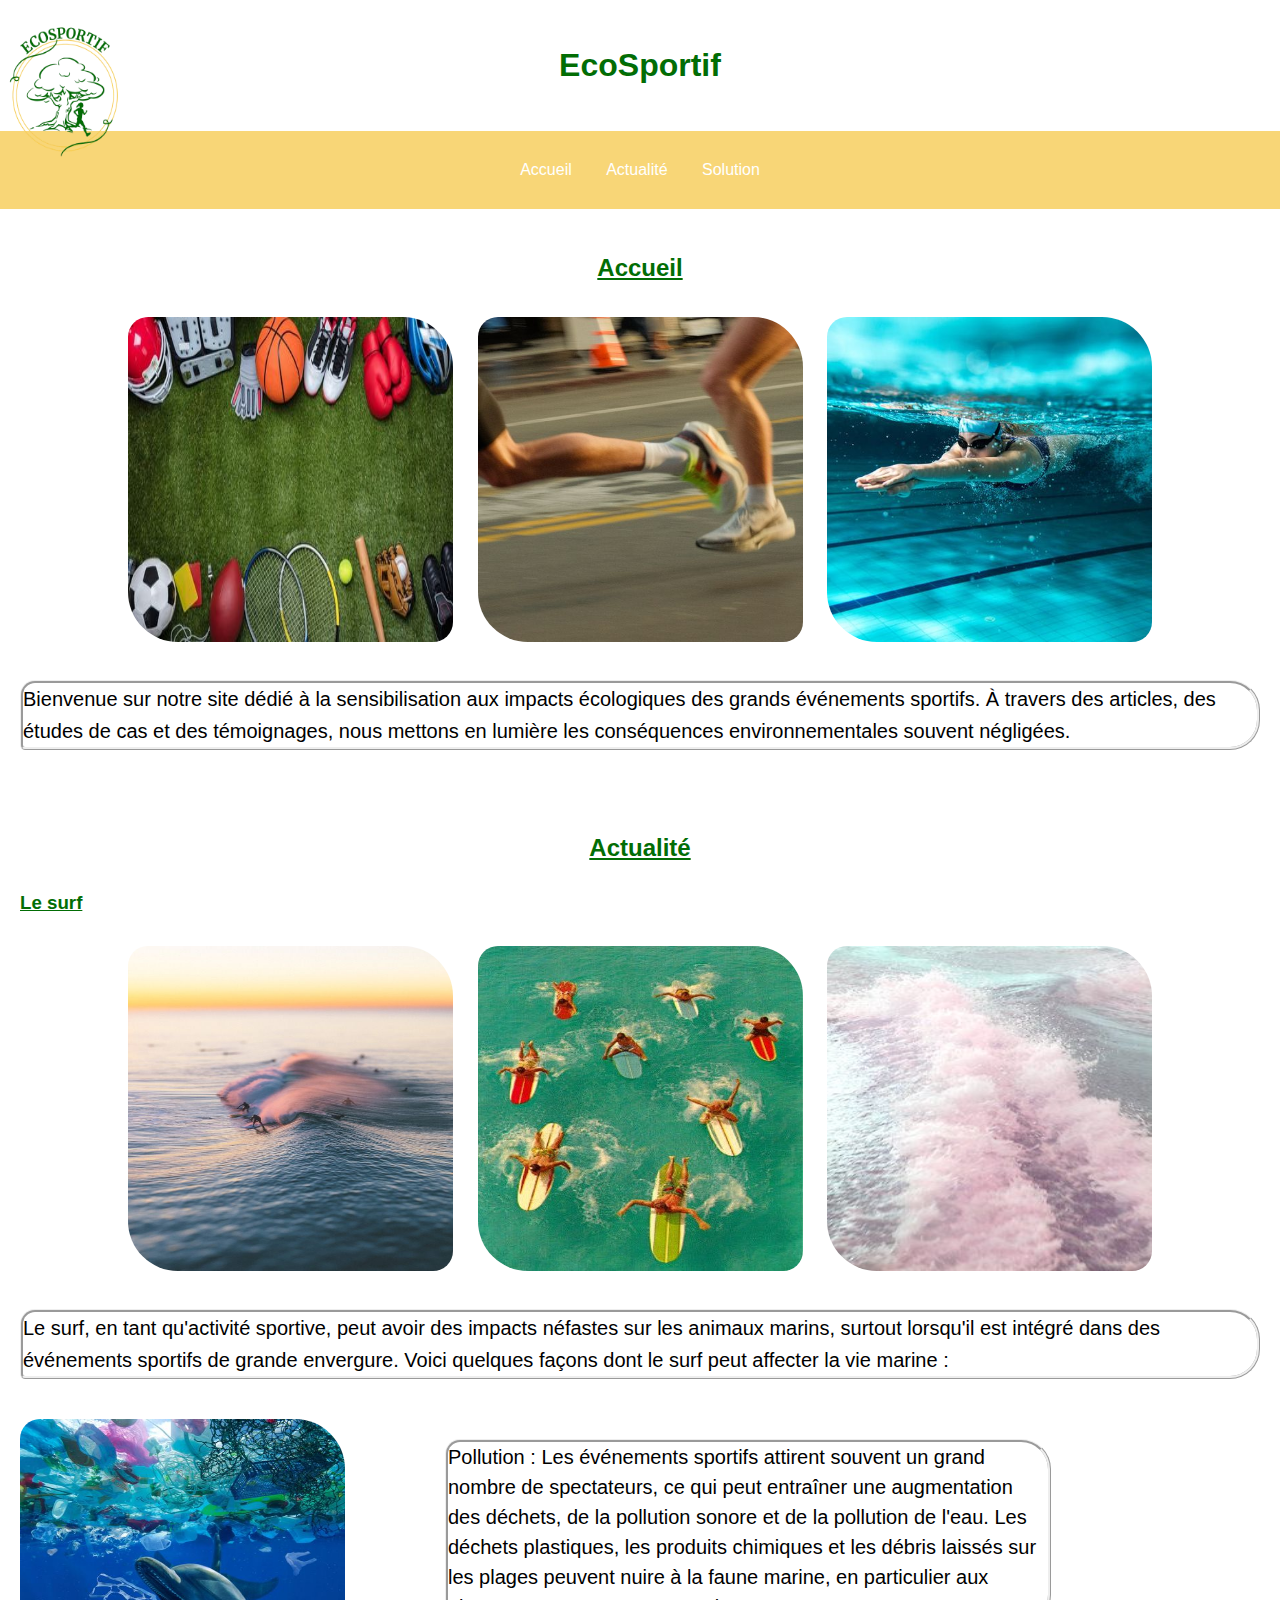
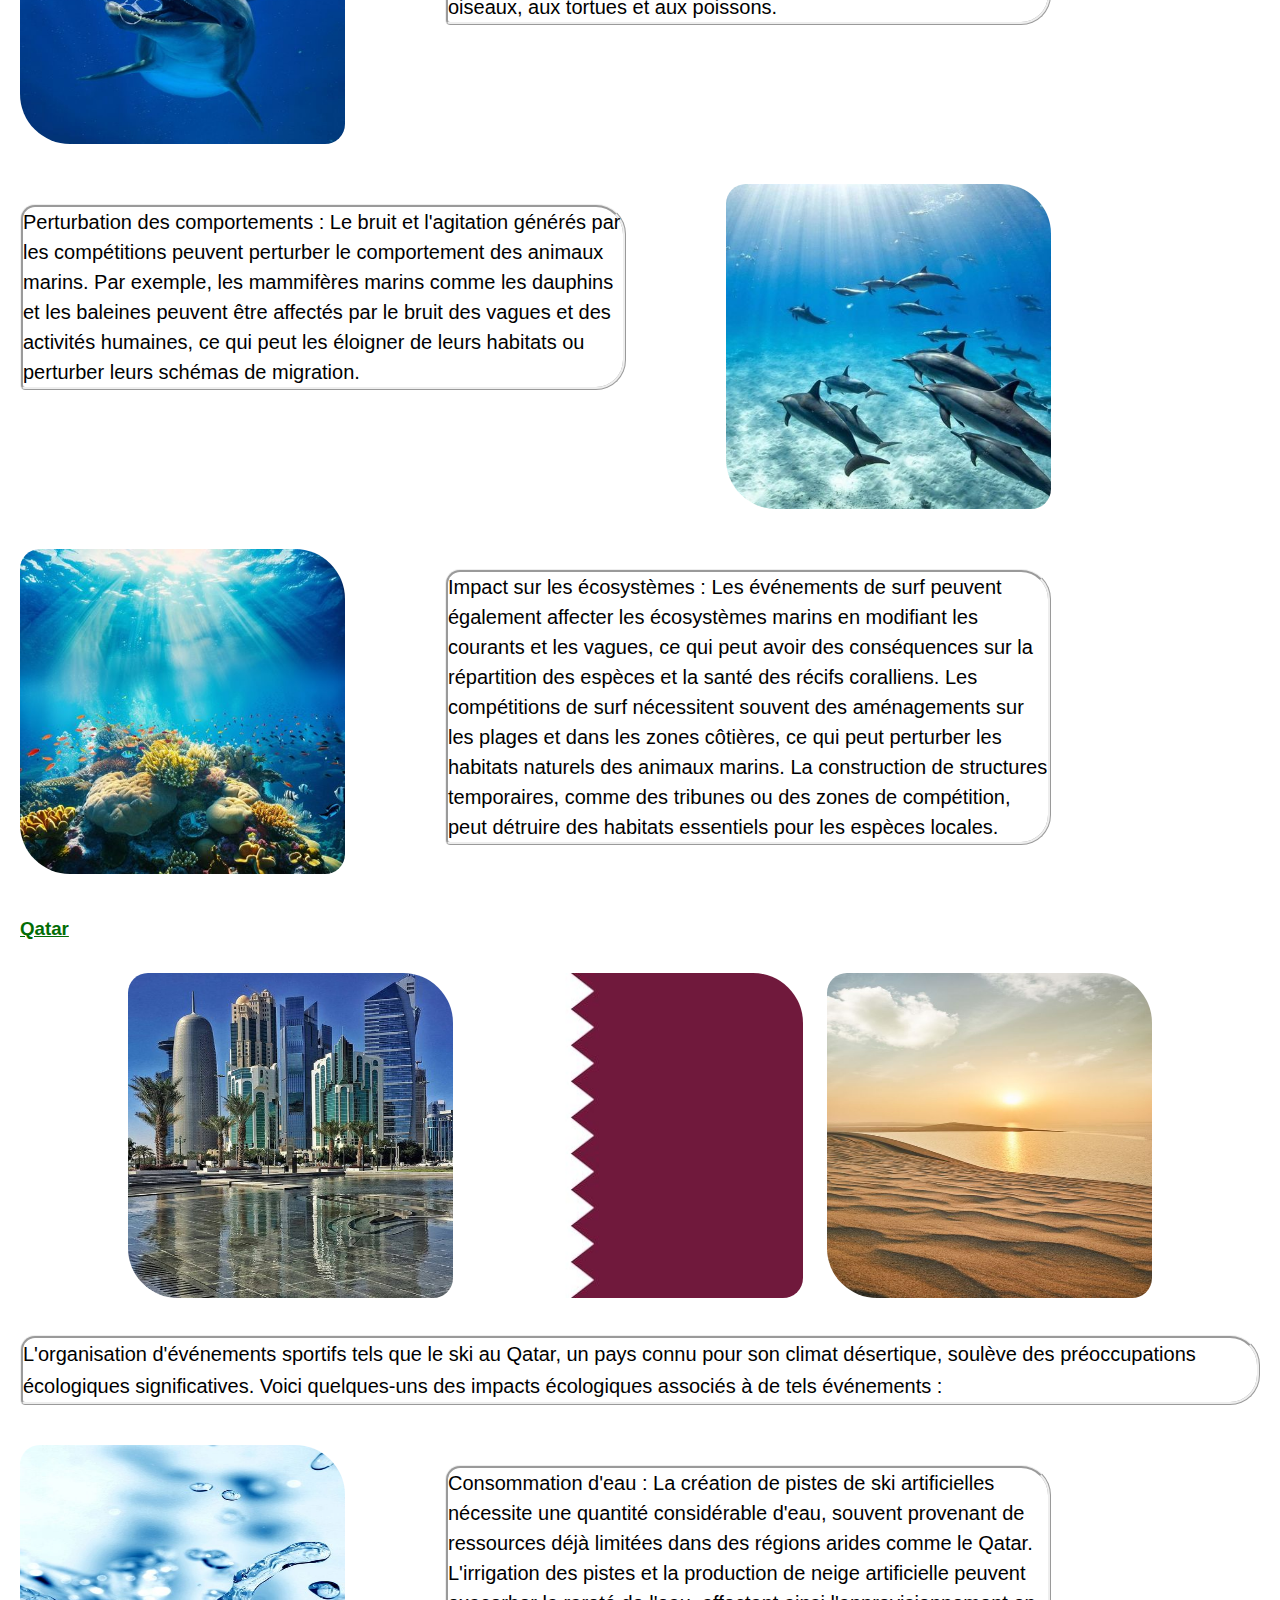
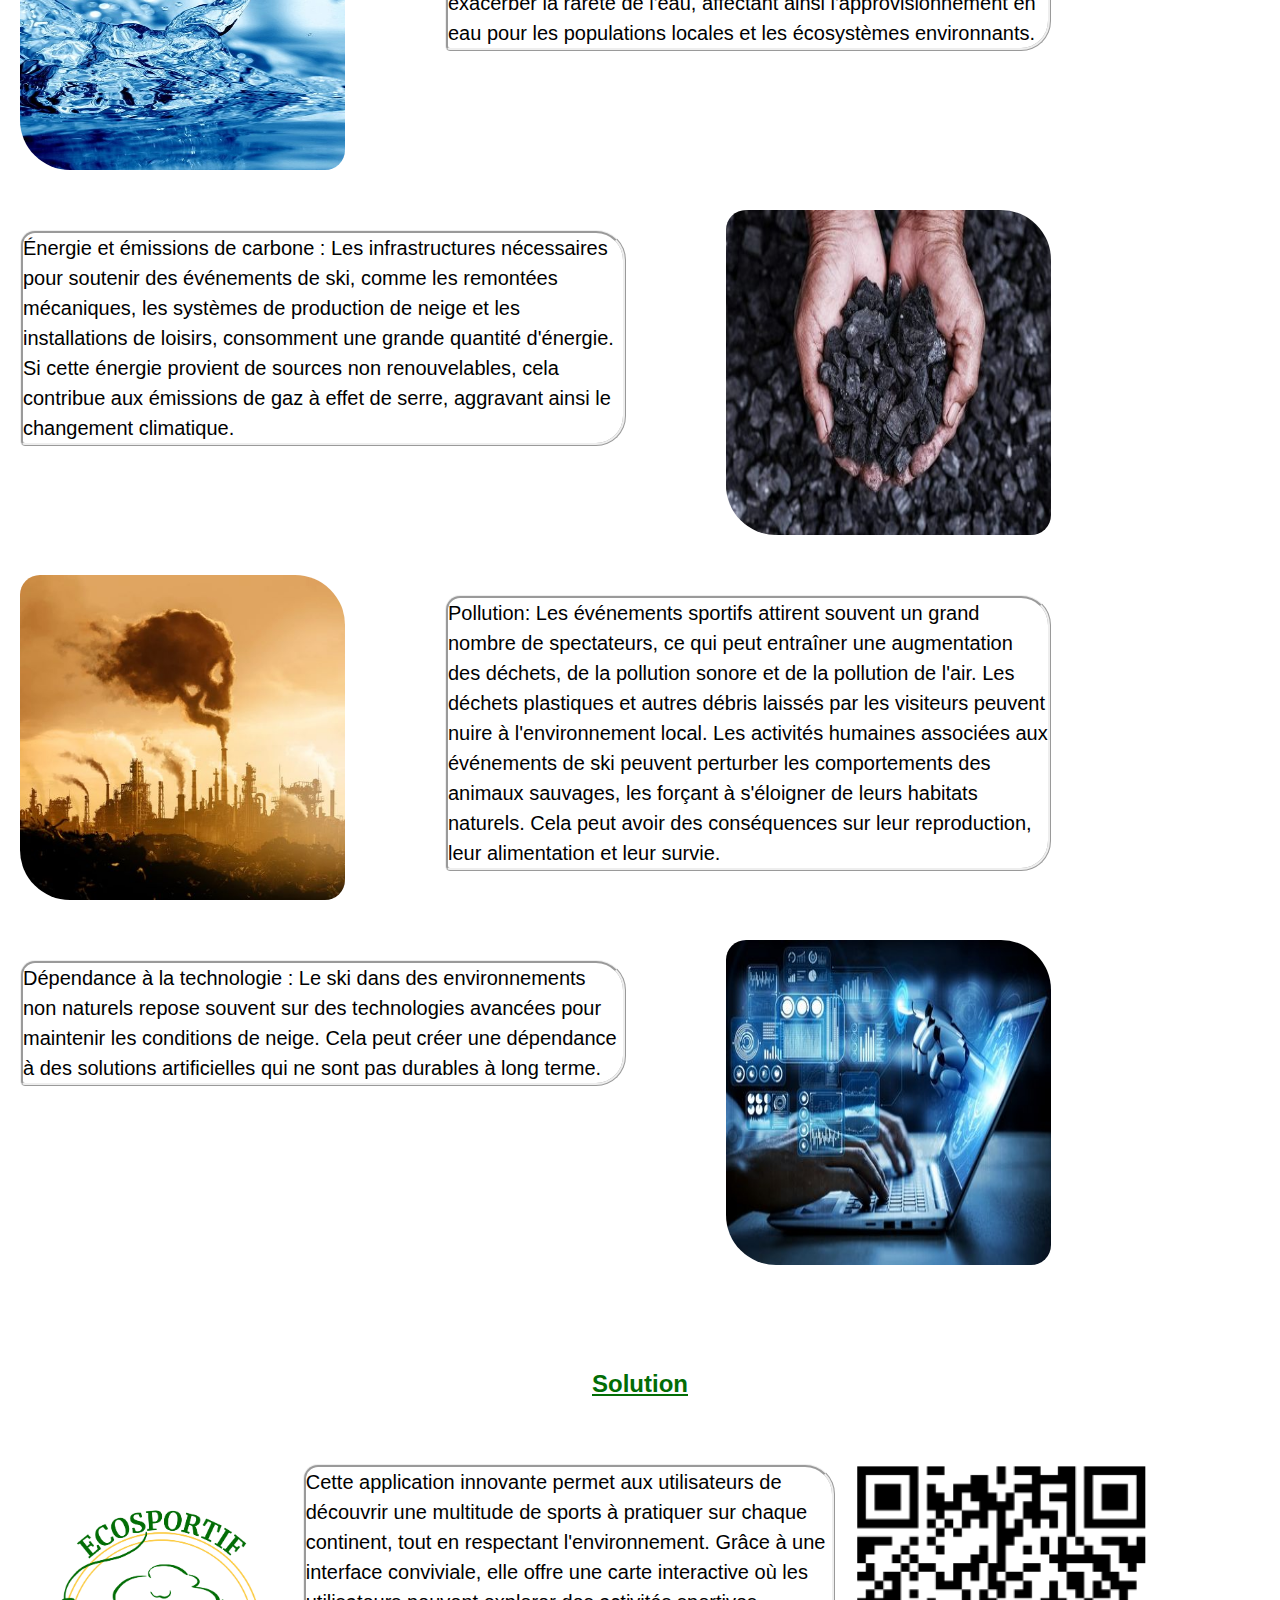
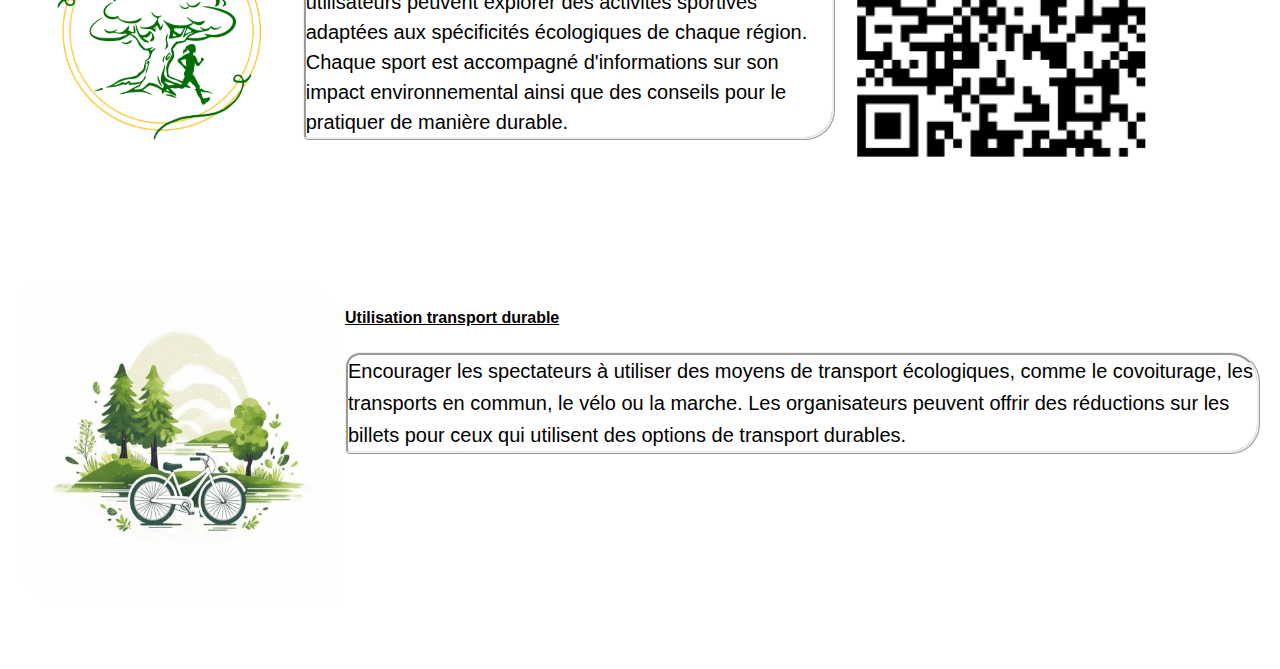
==== index.html @ ba08399d "Update and rename Index.html to index.html" ====
<!DOCTYPE html> 
<html>
    <head>
        <meta charset="UTF-8">
        <title>EcoSportif</title>
        <link rel="stylesheet" type="text/css" href="EcoSportif.css">
    </head>
    <body>
        <div class="container">
            <img src="logo2.png" class="imagelogo" >
            <h1>EcoSportif</h1>
        </div>

        <nav>
            <ul class="navmenue">
                <li><a href="#accueil">Accueil</a></li>
                <li><a href="#Actualité">Actualité</a></li>
                <li><a href="#Solution">Solution</a></li>
            </ul>
        </nav>

        <section id="Accueil">
            <h2>Accueil</h2>
            <center>
                <img width="325" height="325" src="sport.jpg" alt="Sport">
                <img width="325" height="325"  src="sport2.jpg">
                <img width="325" height="325"  src="sport3.jpg">
            </center>
            <p>Bienvenue sur notre site dédié à la sensibilisation aux impacts écologiques des grands événements sportifs. À travers des articles, des études de cas et des témoignages, nous mettons en lumière les conséquences environnementales souvent négligées.</p>
        </section>

        <section id="Actualité">
            <h2>Actualité</h2>
            <h3>Le surf</h3>
            <center>
                <img width="325" height="325" src="surf1.jpg" alt="Surf">
                <img width="325" height="325" src="surf2.jpg" alt="Surf">
                <img width="325" height="325" src="surf3.jpg" alt="Surf">
            </center>
            <p>Le surf, en tant qu'activité sportive, peut avoir des impacts néfastes sur les animaux marins, surtout lorsqu'il est intégré dans des événements sportifs de grande envergure. Voici quelques façons dont le surf peut affecter la vie marine :</p>

            <div class="pollution">
                <img src="pollution.jpg" class="imagedroite" alt="Pollution">
                <p class="textepol">
                    Pollution :
                    Les événements sportifs attirent souvent un grand nombre de spectateurs, ce qui peut entraîner une augmentation des déchets, de la pollution sonore et de la pollution de l'eau. Les déchets plastiques, les produits chimiques et les débris laissés sur les plages peuvent nuire à la faune marine, en particulier aux oiseaux, aux tortues et aux poissons.
                </p>
            </div>

            <div class="comportements">
                <p class="textedau">
                    Perturbation des comportements :
                    Le bruit et l'agitation générés par les compétitions peuvent perturber le comportement des animaux marins. Par exemple, les mammifères marins comme les dauphins et les baleines peuvent être affectés par le bruit des vagues et des activités humaines, ce qui peut les éloigner de leurs habitats ou perturber leurs schémas de migration.
                </p>
                <img src="dauphin.jpg" class="imagegauche" alt="Dauphin">
                
            </div>

            <div class="ecosysteme">
                <img src="ecosys.jpg" class="imagedroite" alt="Écosystème">
                <p class="textepol">
                    Impact sur les écosystèmes :
                    Les événements de surf peuvent également affecter les écosystèmes marins en modifiant les courants et les vagues, ce qui peut avoir des conséquences sur la répartition des espèces et la santé des récifs coralliens. Les compétitions de surf nécessitent souvent des aménagements sur les plages et dans les zones côtières, ce qui peut perturber les habitats naturels des animaux marins. La construction de structures temporaires, comme des tribunes ou des zones de compétition, peut détruire des habitats essentiels pour les espèces locales.
                </p>
            </div>

            <h3>Qatar</h3>
            <center>
                <img width="325" height="325" src="qatar1.jpg" alt="Qatar">
                <img width="325" height="325" src="qatar2.jpg" alt="Qatar">
                <img width="325" height="325" src="qatar3.jpg" alt="Qatar">
            </center>
            <p>L'organisation d'événements sportifs tels que le ski au Qatar, un pays connu pour son climat désertique, soulève des préoccupations écologiques significatives. Voici quelques-uns des impacts écologiques associés à de tels événements :</p>

            <div class="eau">
                <img src="eau.jpg" class="imagedroite" alt="Eau">
                <p class="textepol">
                    Consommation d'eau :
                    La création de pistes de ski artificielles nécessite une quantité considérable d'eau, souvent provenant de ressources déjà limitées dans des régions arides comme le Qatar. L'irrigation des pistes et la production de neige artificielle peuvent exacerber la rareté de l'eau, affectant ainsi l'approvisionnement en eau pour les populations locales et les écosystèmes environnants.
                </p>
            </div>

            <div class="carbonne">
                <p class="textepol">
                    Énergie et émissions de carbone :
                    Les infrastructures nécessaires pour soutenir des événements de ski, comme les remontées mécaniques, les systèmes de production de neige et les installations de loisirs, consomment une grande quantité d'énergie. Si cette énergie provient de sources non renouvelables, cela contribue aux émissions de gaz à effet de serre, aggravant ainsi le changement climatique.
                </p>
                <img src="carbonne.jpg" class="imagegauche" alt="Carbone">
                
            </div>

            <div class="pollution">
                <img src="polluqatar.jpg" class="imagedroite" alt="Pollution Qatar">
                <p class="textepol">
                    Pollution:
                    Les événements sportifs attirent souvent un grand nombre de spectateurs, ce qui peut entraîner une augmentation des déchets, de la pollution sonore et de la pollution de l'air. Les déchets plastiques et autres débris laissés par les visiteurs peuvent nuire à l'environnement local. Les activités humaines associées aux événements de ski peuvent perturber les comportements des animaux sauvages, les forçant à s'éloigner de leurs habitats naturels. Cela peut avoir des conséquences sur leur reproduction, leur alimentation et leur survie.
                </p>
            </div>

            <div class="techno">
                <p class="textepol">
                    Dépendance à la technologie :
                    Le ski dans des environnements non naturels repose souvent sur des technologies avancées pour maintenir les conditions de neige. Cela peut créer une dépendance à des solutions artificielles qui ne sont pas durables à long terme.
                </p>
                <img src="techno.jpg" class="imagegauche" alt="Technologie">
                
            </div>
        </section>

        <section id="Solution">
            <h2>Solution</h2>
            <div class="appli">
                <img width="325" height="400" src="logo.png" alt="Logo">
                <p class="textepol">
                    Cette application innovante permet aux utilisateurs de découvrir une multitude de sports à pratiquer sur chaque continent, tout en respectant l'environnement. Grâce à une interface conviviale, elle offre une carte interactive où les utilisateurs peuvent explorer des activités sportives adaptées aux spécificités écologiques de chaque région. Chaque sport est accompagné d'informations sur son impact environnemental ainsi que des conseils pour le pratiquer de manière durable.
                </p>
                <img src="qrcode.png" class="imagedroite">
            </div>

            <div class="appli">
                <img width="325" height="325" src="transport.jpg" alt="Transport durable">
                <div>
                    <h4>Utilisation transport durable</h4>
                    <p>Encourager les spectateurs à utiliser des moyens de transport écologiques, comme le covoiturage, les transports en commun, le vélo ou la marche. Les organisateurs peuvent offrir des réductions sur les billets pour ceux qui utilisent des options de transport durables.</p>
                </div>
            </div>
        </section>
    </body>
</html>
---- EcoSportif.css ----
body {
    font-family: Arial, sans-serif;
    line-height: 1.6;
    margin: 0;
    padding: 0;
    }


            nav {
                background: #F8D677;
                color: #026D05;
                padding: 10px 0;
            }

            nav ul {
                list-style: none;
                padding: 0;
                text-align: center;
            }

            nav ul li {
                display: inline;
                margin: 0 15px;
            }

            nav ul li a {
                color: #fff;
                text-decoration: none;
            }

            .container {
                align-items: flex-start;
                margin:40px 0;
                position: relative;
                
            }

            .pollution {
                align-items: flex-start;
                margin:40px 0;
                display: flex;
            }
            .comportements {
                align-items: flex-start;
                margin:40px 0;
                display: flex;
            }
            .ecosysteme {
                align-items: flex-start;
                margin:40px 0;
                display: flex;
            }
            .eau {
                align-items: flex-start;
                margin:40px 0;
                display: flex;
            }
            .carbonne {
                align-items: flex-start;
                margin:40px 0;
                display: flex;
            }
            .techno {
                align-items: flex-start;
                margin:40px 0;
                display: flex;
            }
            .techno {
                align-items: flex-start;
                margin:40px 0;
                display: flex;
            }
            .appli {
                align-items: flex-start;
                margin:40px 0;
                display: flex;
            }
            .appli {
                align-items: flex-start;
                margin:40px 0;
                display: flex;
            }

            .imagedroite  {
                margin-right: 100px;
                width: 325px;
                height: 325px;
            }
            .imagelogo {
                top:-50px;
                left:-10px;
                width: 150px;
                height: 225px;
                position: absolute;
            

            }
            .imagegauche {
                margin-left: 100px;
                width: 325px;
                height: 325px;
            }

            .textepol, .textedau {
                max-width: 600px;
                font-size: 20px;
                line-height: 1.5;
            }

            center img {
                margin: 10px;
            }

            section {
                padding: 20px;
            }
            h2{
                text-align: center;
                color: #026D05;
                text-decoration-line:underline;
            }
            h3{
                color:#026D05;
                text-decoration-line:underline;
            }
            h1{
                text-align: center;
                color:#026D05 ;
            }
            h4{
                text-decoration-line: underline;
            }
            p{
                font-size:20px;
                border:ridge;
                border-radius:15px 30px 30px 5px;
            }
            img{
                border-radius:20px 50px;
            }
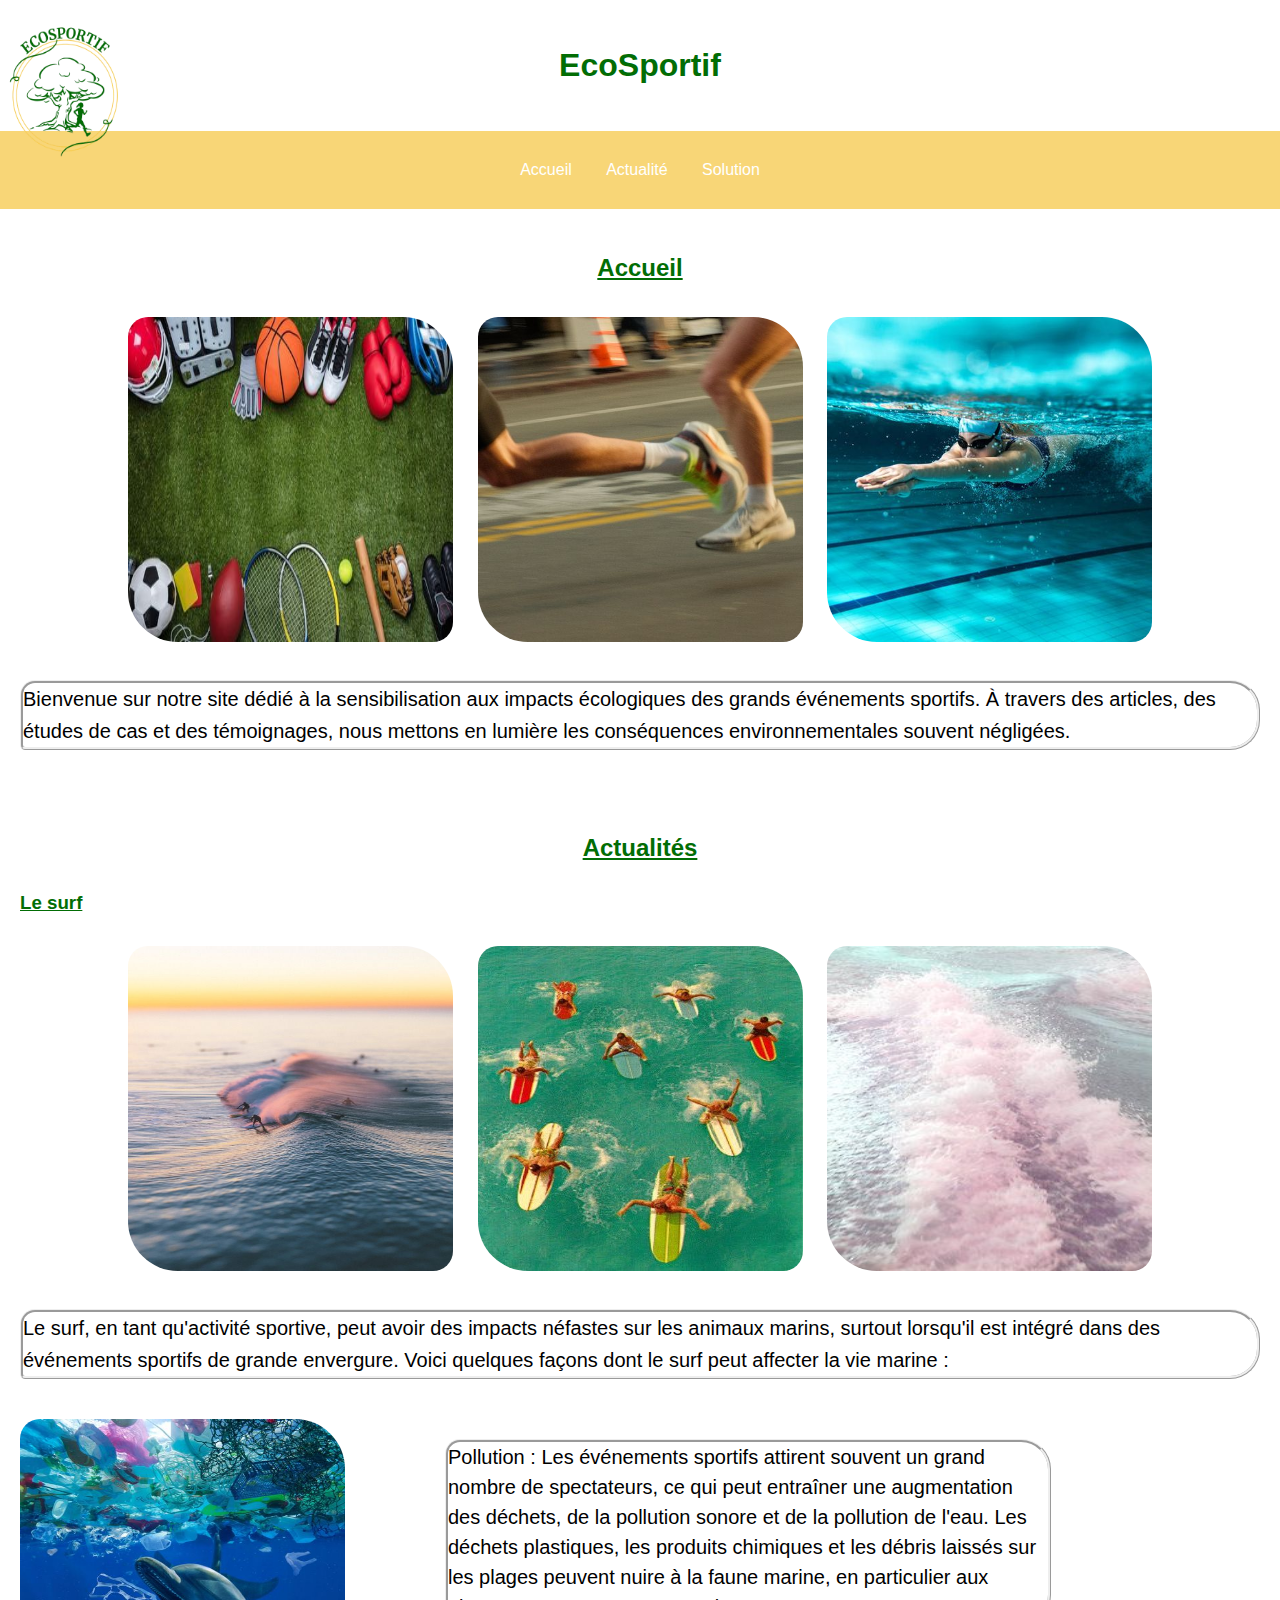
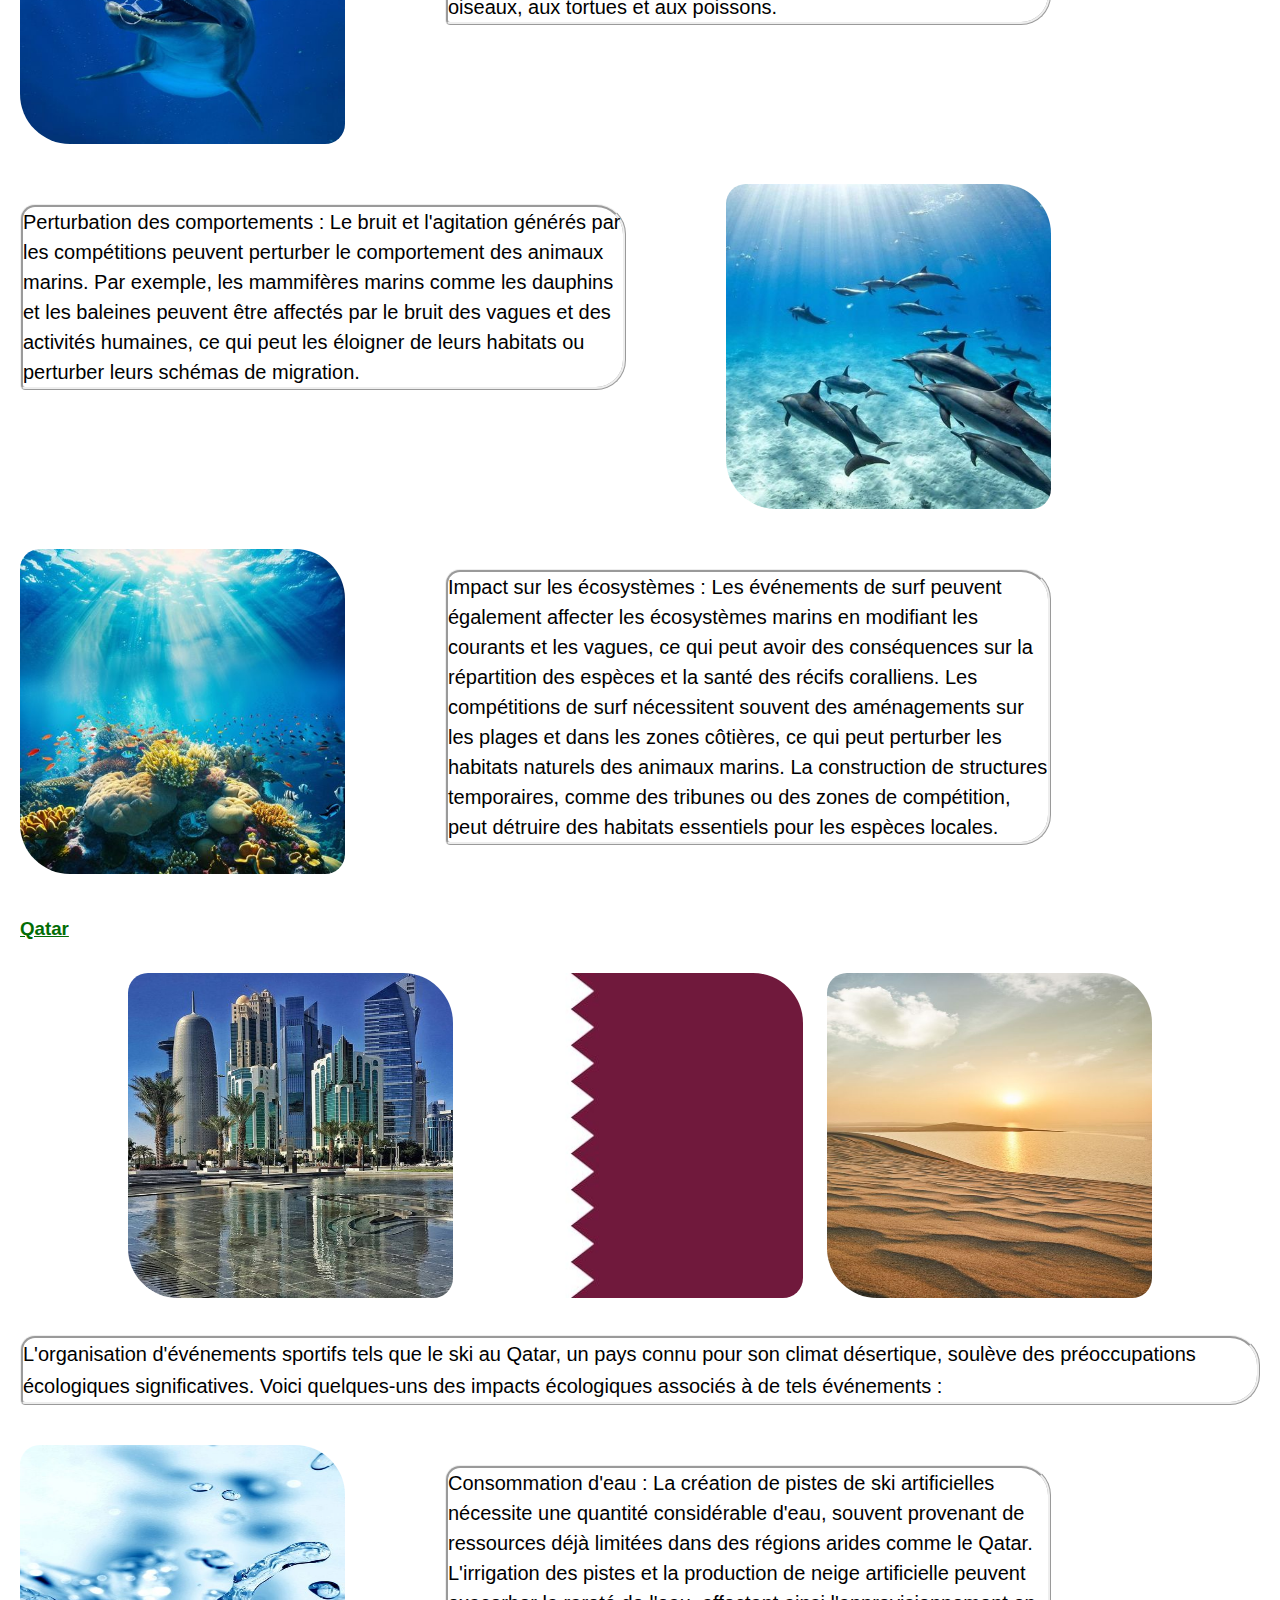
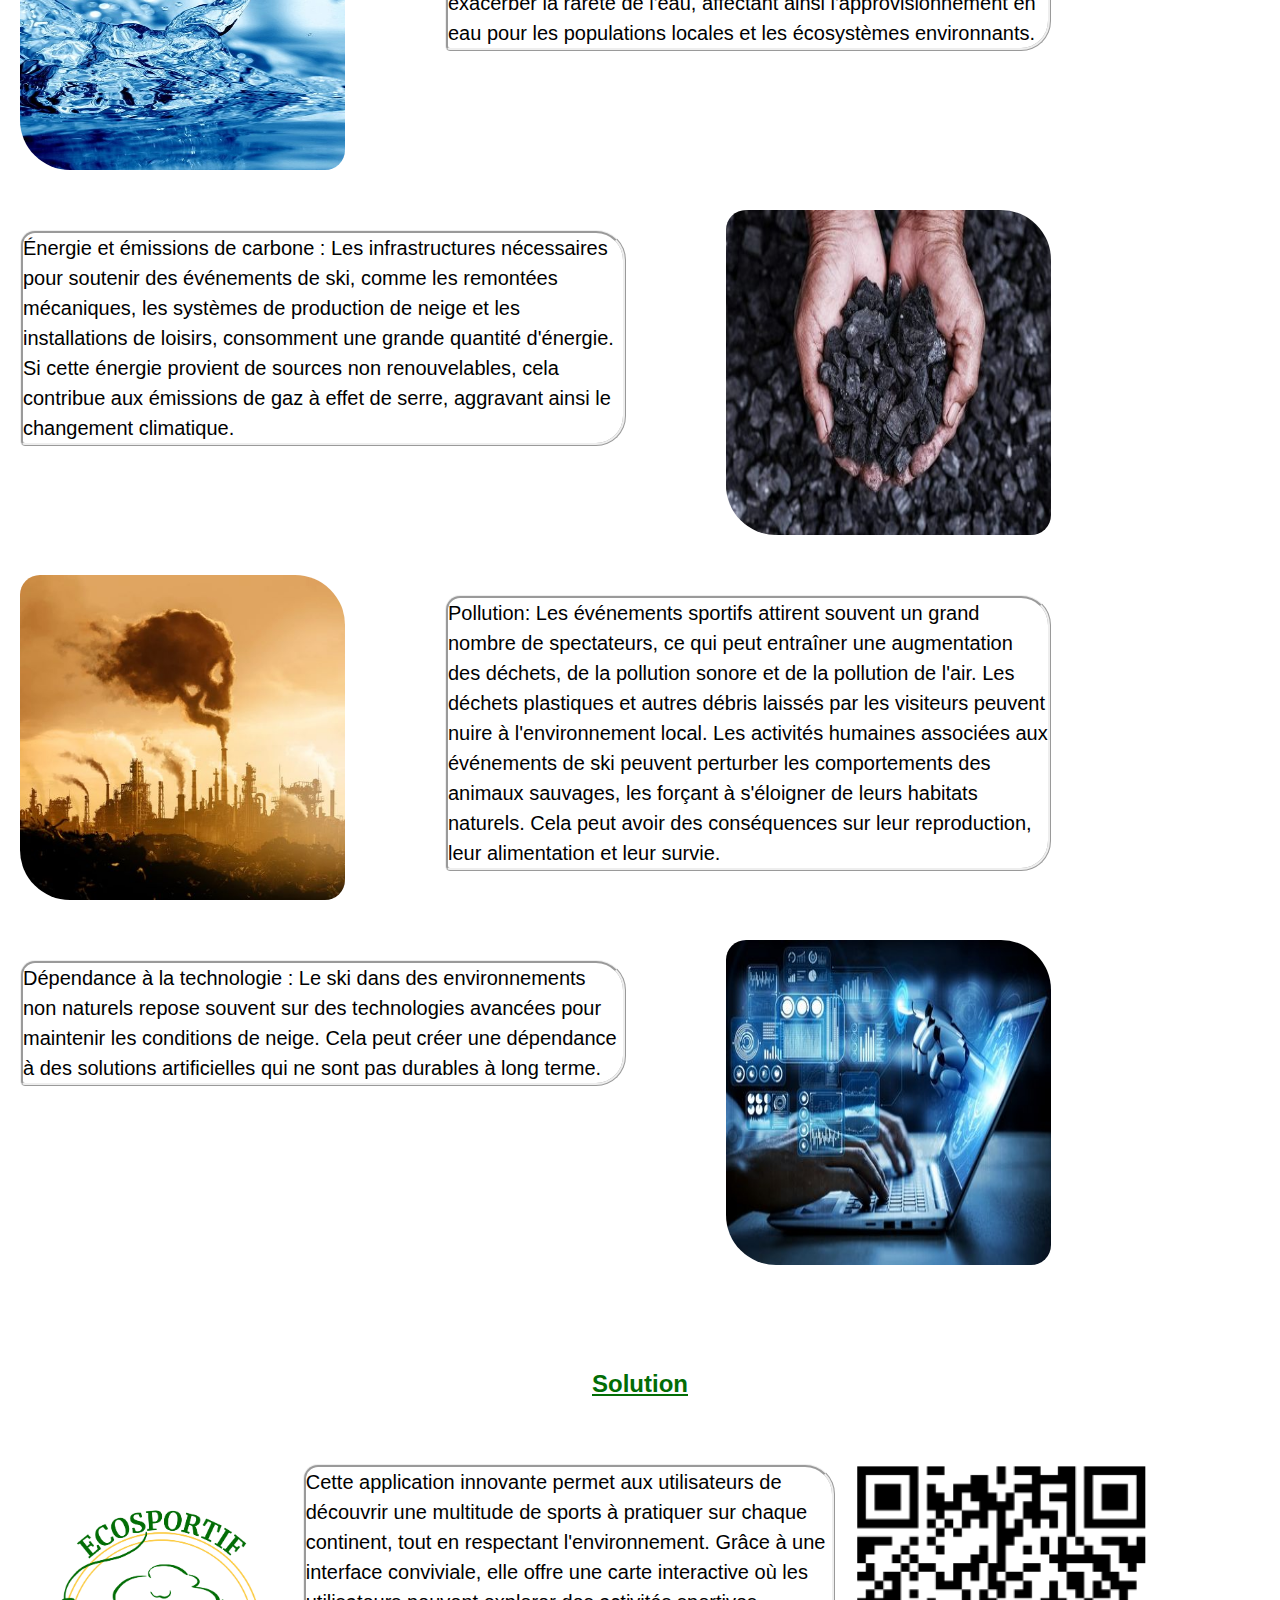
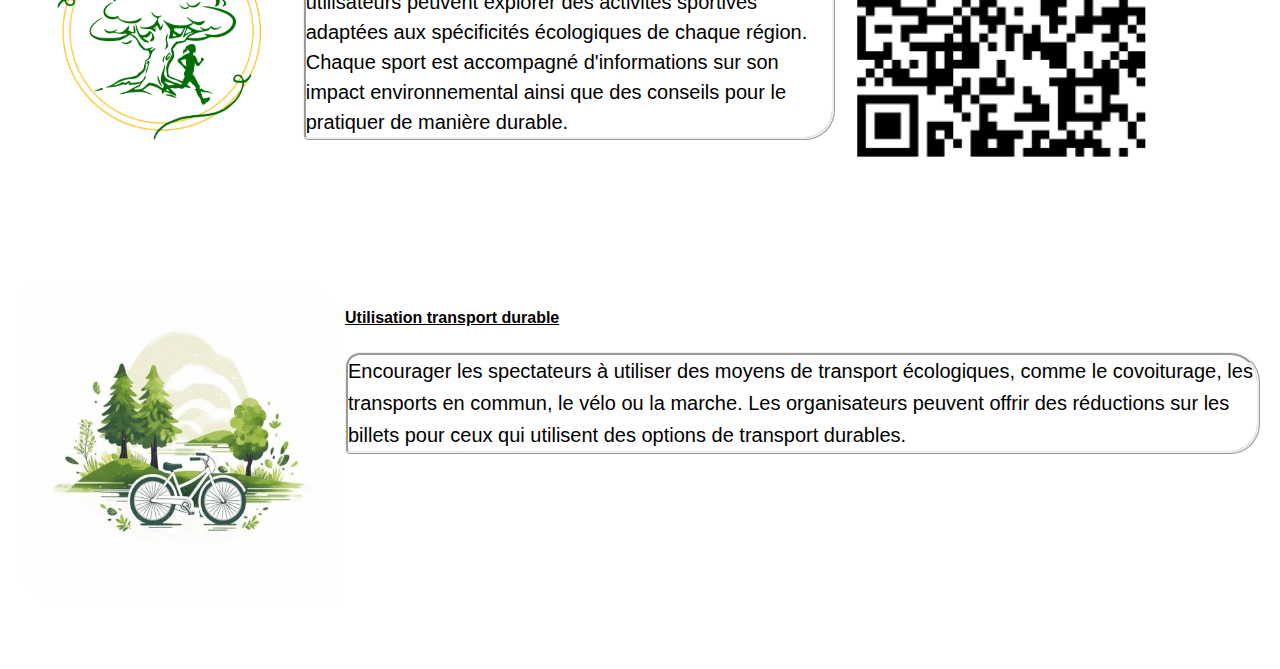
==== commit 19ed8c63: "Update index.html" ====
--- a/index.html
+++ b/index.html
@@ -30,7 +30,7 @@
         </section>
 
         <section id="Actualité">
-            <h2>Actualité</h2>
+            <h2>Actualités</h2>
             <h3>Le surf</h3>
             <center>
                 <img width="325" height="325" src="surf1.jpg" alt="Surf">
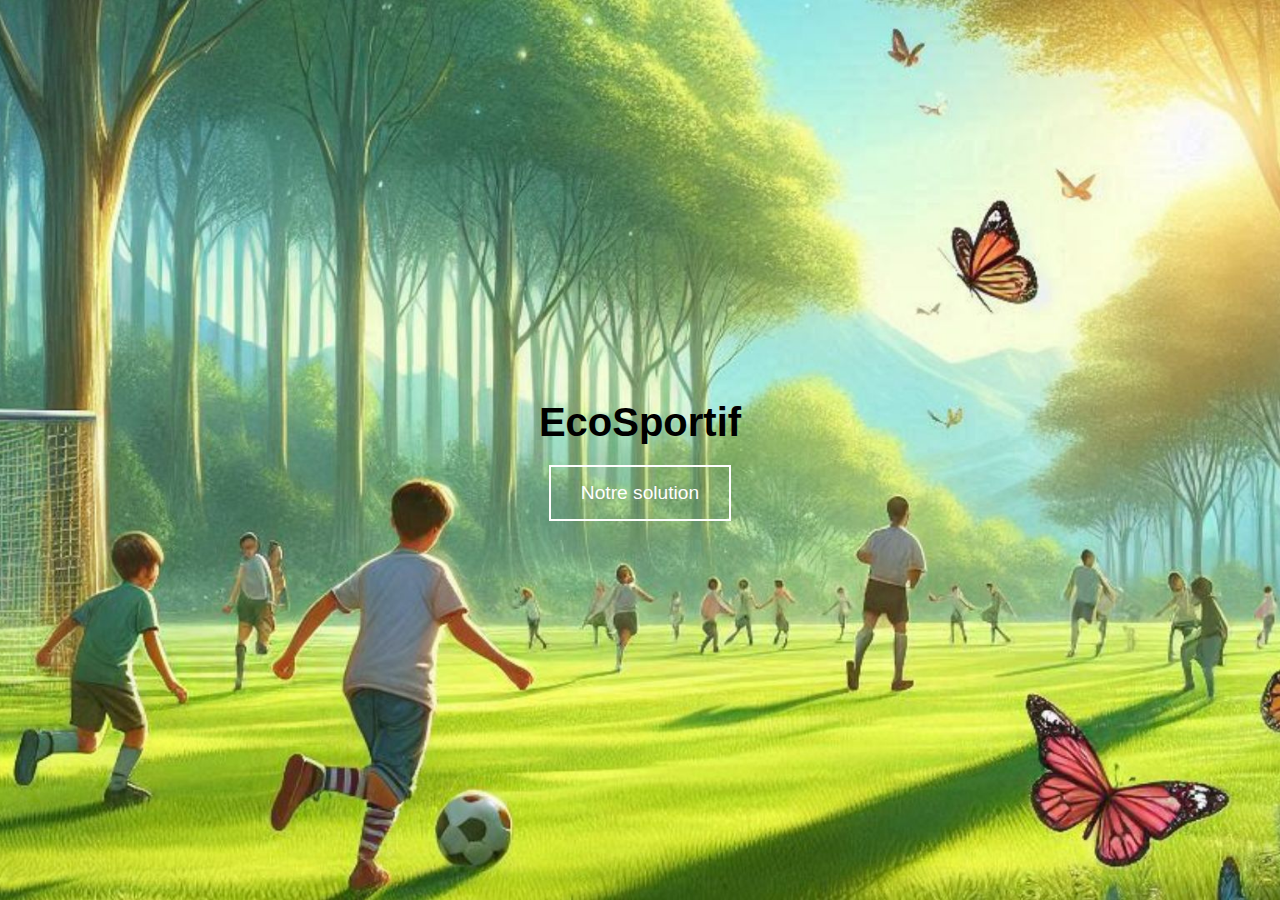
==== commit 457de441: "Update and rename site.html to index.html" ====
--- a/index.html
+++ b/index.html
@@ -1,129 +1,21 @@
-<!DOCTYPE html> 
-<html>
-    <head>
-        <meta charset="UTF-8">
-        <title>EcoSportif</title>
-        <link rel="stylesheet" type="text/css" href="EcoSportif.css">
-    </head>
-    <body>
-        <div class="container">
-            <img src="logo2.png" class="imagelogo" >
-            <h1>EcoSportif</h1>
+<!DOCTYPE html>
+<html lang="fr">
+<head>
+    <meta charset="UTF-8">
+    <meta name="viewport" content="width=device-width, initial-scale=1.0">
+    <link rel="stylesheet" type="text/css" href="site.css">
+    <title>Présentation</title>
+    
+</head>
+<body>
+    <div class="container">
+        <h1>EcoSportif</h1>
+        <div class="button-container">
+            <a href="EcoSportif.html">
+                <button class="styled-button">Notre solution</button>
+            </a>
         </div>
-
-        <nav>
-            <ul class="navmenue">
-                <li><a href="#accueil">Accueil</a></li>
-                <li><a href="#Actualité">Actualité</a></li>
-                <li><a href="#Solution">Solution</a></li>
-            </ul>
-        </nav>
-
-        <section id="Accueil">
-            <h2>Accueil</h2>
-            <center>
-                <img width="325" height="325" src="sport.jpg" alt="Sport">
-                <img width="325" height="325"  src="sport2.jpg">
-                <img width="325" height="325"  src="sport3.jpg">
-            </center>
-            <p>Bienvenue sur notre site dédié à la sensibilisation aux impacts écologiques des grands événements sportifs. À travers des articles, des études de cas et des témoignages, nous mettons en lumière les conséquences environnementales souvent négligées.</p>
-        </section>
-
-        <section id="Actualité">
-            <h2>Actualités</h2>
-            <h3>Le surf</h3>
-            <center>
-                <img width="325" height="325" src="surf1.jpg" alt="Surf">
-                <img width="325" height="325" src="surf2.jpg" alt="Surf">
-                <img width="325" height="325" src="surf3.jpg" alt="Surf">
-            </center>
-            <p>Le surf, en tant qu'activité sportive, peut avoir des impacts néfastes sur les animaux marins, surtout lorsqu'il est intégré dans des événements sportifs de grande envergure. Voici quelques façons dont le surf peut affecter la vie marine :</p>
-
-            <div class="pollution">
-                <img src="pollution.jpg" class="imagedroite" alt="Pollution">
-                <p class="textepol">
-                    Pollution :
-                    Les événements sportifs attirent souvent un grand nombre de spectateurs, ce qui peut entraîner une augmentation des déchets, de la pollution sonore et de la pollution de l'eau. Les déchets plastiques, les produits chimiques et les débris laissés sur les plages peuvent nuire à la faune marine, en particulier aux oiseaux, aux tortues et aux poissons.
-                </p>
-            </div>
-
-            <div class="comportements">
-                <p class="textedau">
-                    Perturbation des comportements :
-                    Le bruit et l'agitation générés par les compétitions peuvent perturber le comportement des animaux marins. Par exemple, les mammifères marins comme les dauphins et les baleines peuvent être affectés par le bruit des vagues et des activités humaines, ce qui peut les éloigner de leurs habitats ou perturber leurs schémas de migration.
-                </p>
-                <img src="dauphin.jpg" class="imagegauche" alt="Dauphin">
-                
-            </div>
-
-            <div class="ecosysteme">
-                <img src="ecosys.jpg" class="imagedroite" alt="Écosystème">
-                <p class="textepol">
-                    Impact sur les écosystèmes :
-                    Les événements de surf peuvent également affecter les écosystèmes marins en modifiant les courants et les vagues, ce qui peut avoir des conséquences sur la répartition des espèces et la santé des récifs coralliens. Les compétitions de surf nécessitent souvent des aménagements sur les plages et dans les zones côtières, ce qui peut perturber les habitats naturels des animaux marins. La construction de structures temporaires, comme des tribunes ou des zones de compétition, peut détruire des habitats essentiels pour les espèces locales.
-                </p>
-            </div>
-
-            <h3>Qatar</h3>
-            <center>
-                <img width="325" height="325" src="qatar1.jpg" alt="Qatar">
-                <img width="325" height="325" src="qatar2.jpg" alt="Qatar">
-                <img width="325" height="325" src="qatar3.jpg" alt="Qatar">
-            </center>
-            <p>L'organisation d'événements sportifs tels que le ski au Qatar, un pays connu pour son climat désertique, soulève des préoccupations écologiques significatives. Voici quelques-uns des impacts écologiques associés à de tels événements :</p>
-
-            <div class="eau">
-                <img src="eau.jpg" class="imagedroite" alt="Eau">
-                <p class="textepol">
-                    Consommation d'eau :
-                    La création de pistes de ski artificielles nécessite une quantité considérable d'eau, souvent provenant de ressources déjà limitées dans des régions arides comme le Qatar. L'irrigation des pistes et la production de neige artificielle peuvent exacerber la rareté de l'eau, affectant ainsi l'approvisionnement en eau pour les populations locales et les écosystèmes environnants.
-                </p>
-            </div>
-
-            <div class="carbonne">
-                <p class="textepol">
-                    Énergie et émissions de carbone :
-                    Les infrastructures nécessaires pour soutenir des événements de ski, comme les remontées mécaniques, les systèmes de production de neige et les installations de loisirs, consomment une grande quantité d'énergie. Si cette énergie provient de sources non renouvelables, cela contribue aux émissions de gaz à effet de serre, aggravant ainsi le changement climatique.
-                </p>
-                <img src="carbonne.jpg" class="imagegauche" alt="Carbone">
-                
-            </div>
-
-            <div class="pollution">
-                <img src="polluqatar.jpg" class="imagedroite" alt="Pollution Qatar">
-                <p class="textepol">
-                    Pollution:
-                    Les événements sportifs attirent souvent un grand nombre de spectateurs, ce qui peut entraîner une augmentation des déchets, de la pollution sonore et de la pollution de l'air. Les déchets plastiques et autres débris laissés par les visiteurs peuvent nuire à l'environnement local. Les activités humaines associées aux événements de ski peuvent perturber les comportements des animaux sauvages, les forçant à s'éloigner de leurs habitats naturels. Cela peut avoir des conséquences sur leur reproduction, leur alimentation et leur survie.
-                </p>
-            </div>
-
-            <div class="techno">
-                <p class="textepol">
-                    Dépendance à la technologie :
-                    Le ski dans des environnements non naturels repose souvent sur des technologies avancées pour maintenir les conditions de neige. Cela peut créer une dépendance à des solutions artificielles qui ne sont pas durables à long terme.
-                </p>
-                <img src="techno.jpg" class="imagegauche" alt="Technologie">
-                
-            </div>
-        </section>
-
-        <section id="Solution">
-            <h2>Solution</h2>
-            <div class="appli">
-                <img width="325" height="400" src="logo.png" alt="Logo">
-                <p class="textepol">
-                    Cette application innovante permet aux utilisateurs de découvrir une multitude de sports à pratiquer sur chaque continent, tout en respectant l'environnement. Grâce à une interface conviviale, elle offre une carte interactive où les utilisateurs peuvent explorer des activités sportives adaptées aux spécificités écologiques de chaque région. Chaque sport est accompagné d'informations sur son impact environnemental ainsi que des conseils pour le pratiquer de manière durable.
-                </p>
-                <img src="qrcode.png" class="imagedroite">
-            </div>
-
-            <div class="appli">
-                <img width="325" height="325" src="transport.jpg" alt="Transport durable">
-                <div>
-                    <h4>Utilisation transport durable</h4>
-                    <p>Encourager les spectateurs à utiliser des moyens de transport écologiques, comme le covoiturage, les transports en commun, le vélo ou la marche. Les organisateurs peuvent offrir des réductions sur les billets pour ceux qui utilisent des options de transport durables.</p>
-                </div>
-            </div>
-        </section>
-    </body>
+        <div class="full-screen-image"></div>
+    </div>
+</body>
 </html>
--- a/site.css
+++ b/site.css
@@ -0,0 +1,48 @@
+body, html {
+            margin: 0;
+            padding: 0;
+            width: 100%;
+            height: 100%;
+            font-family: Arial, sans-serif;
+        }
+        .container {
+            text-align: center;
+            position: relative;
+            width: 100%;
+            height: 100vh;
+            overflow: hidden;
+            display: flex;
+            flex-direction: column;
+            justify-content: center;
+            align-items: center;
+        }
+        h1 {
+            margin: 0;
+            padding: 20px;
+            font-size: 2.5em;
+        }
+        .full-screen-image {
+            position: absolute;
+            width: 100%;
+            height: 100%;
+            background-image: url('fond.jpg'); /* Replace with your image URL */
+            background-size: cover;
+            background-position: center;
+            z-index: -1;
+        }
+        .button-container {
+            text-align: center;
+        }
+        .styled-button {
+            padding: 15px 30px;
+            font-size: 1.2em;
+            color: white;
+            background: transparent;
+            border: 2px solid white;
+            cursor: pointer;
+            transition: all 0.3s ease;
+        }
+        .styled-button:hover {
+            background: white;
+            color: black;
+        }
